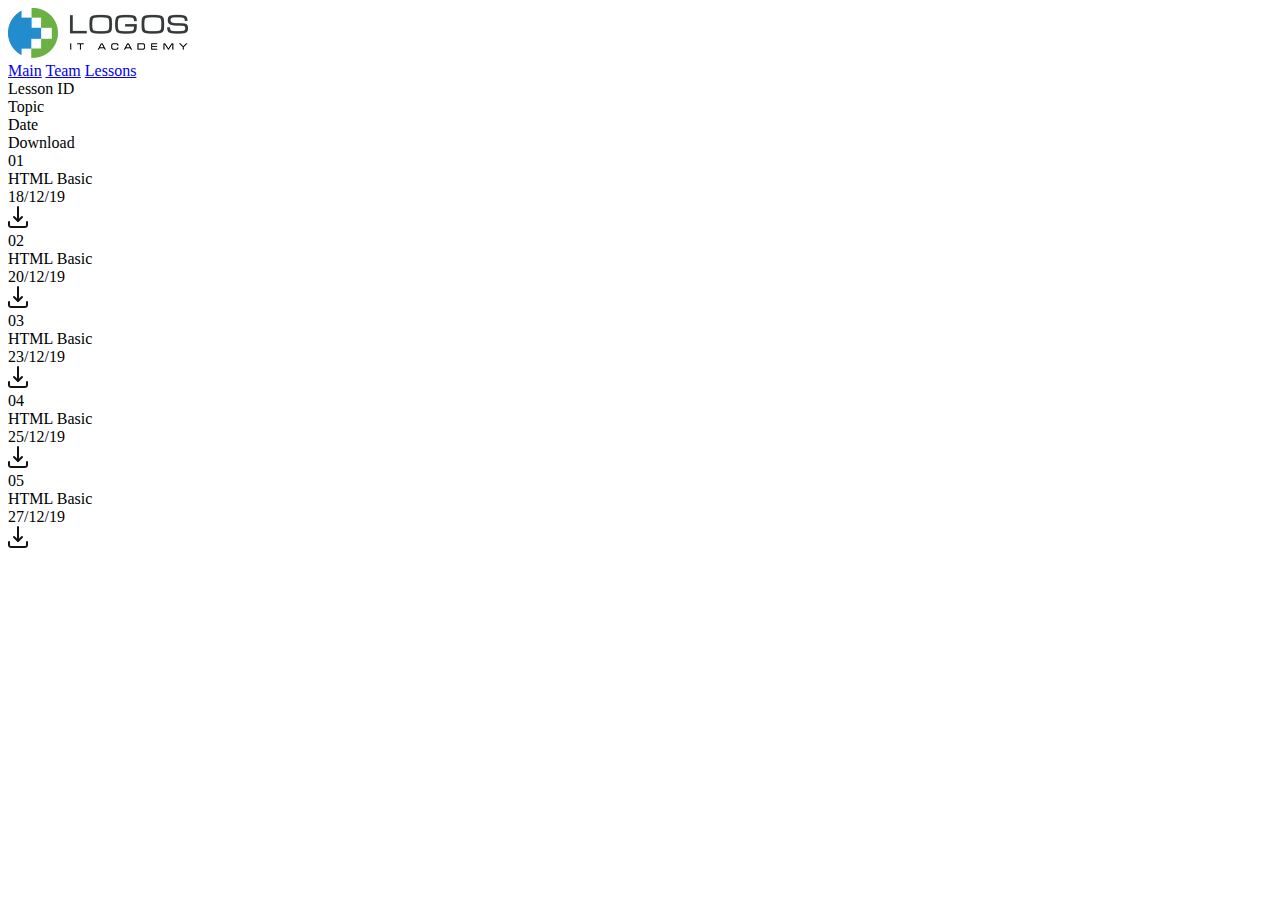
==== lessons.html @ 8e93996f "Add files via upload" ====
<!DOCTYPE html>
<html lang="en">

<head>
    <meta charset="UTF-8">
    <meta name="viewport" content="width=device-width, initial-scale=1.0">
    <title>Document</title>
    <link rel="stylesheet" href="./styles/extensions/fontawesome-free-5.14.0-web/css/all.css">
    <link rel="stylesheet" href="./styles/main.css">
</head>

<body>
    <!--lessons-->
    <div class="container">
        <div class="header">
            <div class="logo">
                <a href="#" class="logo"><img src="./img/Logo.png"></a>
            </div>
            <div class="menu">
                <a href="index.html" class="menu-link">Main</a>
                <a href="team.html" class="menu-link">Team</a>
                <a href="lessons.html" class="menu-link menu-active">Lessons</a>
            </div>
        </div>
        <main class="wrapper-lessons">
            <section class="lessons-header">
                <div class="header-line">Lesson ID</div>
                <div class="header-line">Topic</div>
                <div class="header-line">Date</div>
                <div class="header-line">Download</div>
            </section>
            <section class="lessons-table">
                <div class="table-line">01</div>
                <div class="table-line">HTML Basic</div>
                <div class="table-line">18/12/19</div>
                <div class="table-line">
                    <a href="#" class="table-line"><img src="./img/download.svg"></a>
                </div>
            </section>
            <section class="lessons-table">
                <div class="table-line">02</div>
                <div class="table-line">HTML Basic</div>
                <div class="table-line">20/12/19</div>
                <div class="table-line">
                    <a href="#" class="table-line"><img src="./img/download.svg"></a>
                </div>
            </section>
            <section class="lessons-table">
                <div class="table-line">03</div>
                <div class="table-line">HTML Basic</div>
                <div class="table-line">23/12/19</div>
                <div class="table-line">
                    <a href="#" class="table-line"><img src="./img/download.svg"></a>
                </div>
            </section>
            <section class="lessons-table">
                <div class="table-line">04</div>
                <div class="table-line">HTML Basic</div>
                <div class="table-line">25/12/19</div>
                <div class="table-line">
                    <a href="#" class="table-line"><img src="./img/download.svg"></a>
                </div>
            </section>
            <section class="lessons-table">
                <div class="table-line">05</div>
                <div class="table-line">HTML Basic</div>
                <div class="table-line">27/12/19</div>
                <div class="table-line">
                    <a href="#" class="table-line"><img src="./img/download.svg"></a>
                </div>
            </section>
        </main>
    </div>
</body>

</html>
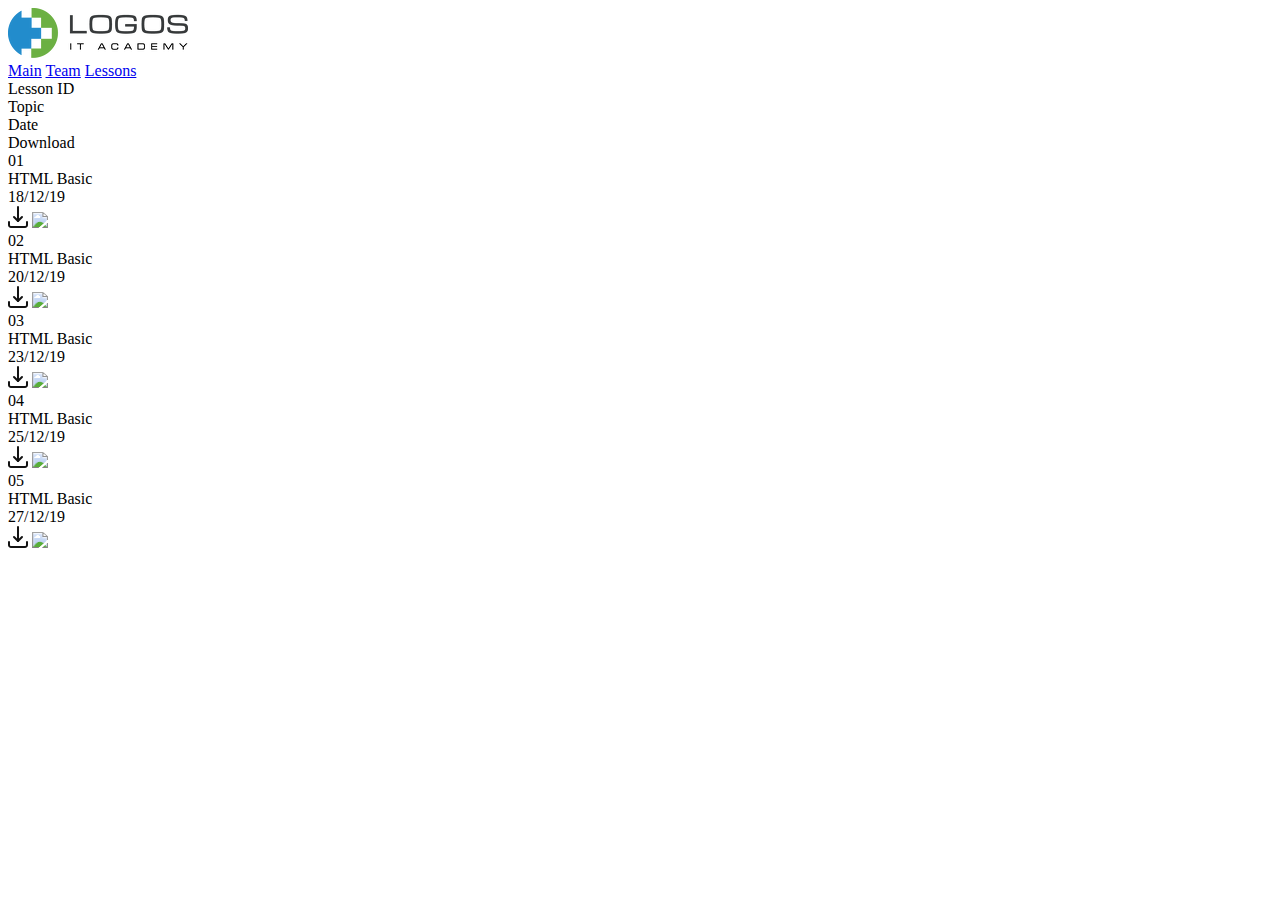
==== commit 2d584b2a: "Add files via upload" ====
--- a/lessons.html
+++ b/lessons.html
@@ -34,7 +34,10 @@
                 <div class="table-line">HTML Basic</div>
                 <div class="table-line">18/12/19</div>
                 <div class="table-line">
-                    <a href="#" class="table-line"><img src="./img/download.svg"></a>
+                    <div class="item">
+                        <img class="first" src="./img/download.svg ">
+                        <img class="second" src="./img/download-white.svg ">
+                    </div>
                 </div>
             </section>
             <section class="lessons-table">
@@ -42,7 +45,10 @@
                 <div class="table-line">HTML Basic</div>
                 <div class="table-line">20/12/19</div>
                 <div class="table-line">
-                    <a href="#" class="table-line"><img src="./img/download.svg"></a>
+                    <div class="item">
+                        <img class="first" src="./img/download.svg ">
+                        <img class="second" src="./img/download-white.svg ">
+                    </div>
                 </div>
             </section>
             <section class="lessons-table">
@@ -50,7 +56,10 @@
                 <div class="table-line">HTML Basic</div>
                 <div class="table-line">23/12/19</div>
                 <div class="table-line">
-                    <a href="#" class="table-line"><img src="./img/download.svg"></a>
+                    <div class="item">
+                        <img class="first" src="./img/download.svg ">
+                        <img class="second" src="./img/download-white.svg ">
+                    </div>
                 </div>
             </section>
             <section class="lessons-table">
@@ -58,7 +67,10 @@
                 <div class="table-line">HTML Basic</div>
                 <div class="table-line">25/12/19</div>
                 <div class="table-line">
-                    <a href="#" class="table-line"><img src="./img/download.svg"></a>
+                    <div class="item">
+                        <img class="first" src="./img/download.svg ">
+                        <img class="second" src="./img/download-white.svg ">
+                    </div>
                 </div>
             </section>
             <section class="lessons-table">
@@ -66,7 +78,10 @@
                 <div class="table-line">HTML Basic</div>
                 <div class="table-line">27/12/19</div>
                 <div class="table-line">
-                    <a href="#" class="table-line"><img src="./img/download.svg"></a>
+                    <div class="item">
+                        <img class="first" src="./img/download.svg ">
+                        <img class="second" src="./img/download-white.svg ">
+                    </div>
                 </div>
             </section>
         </main>
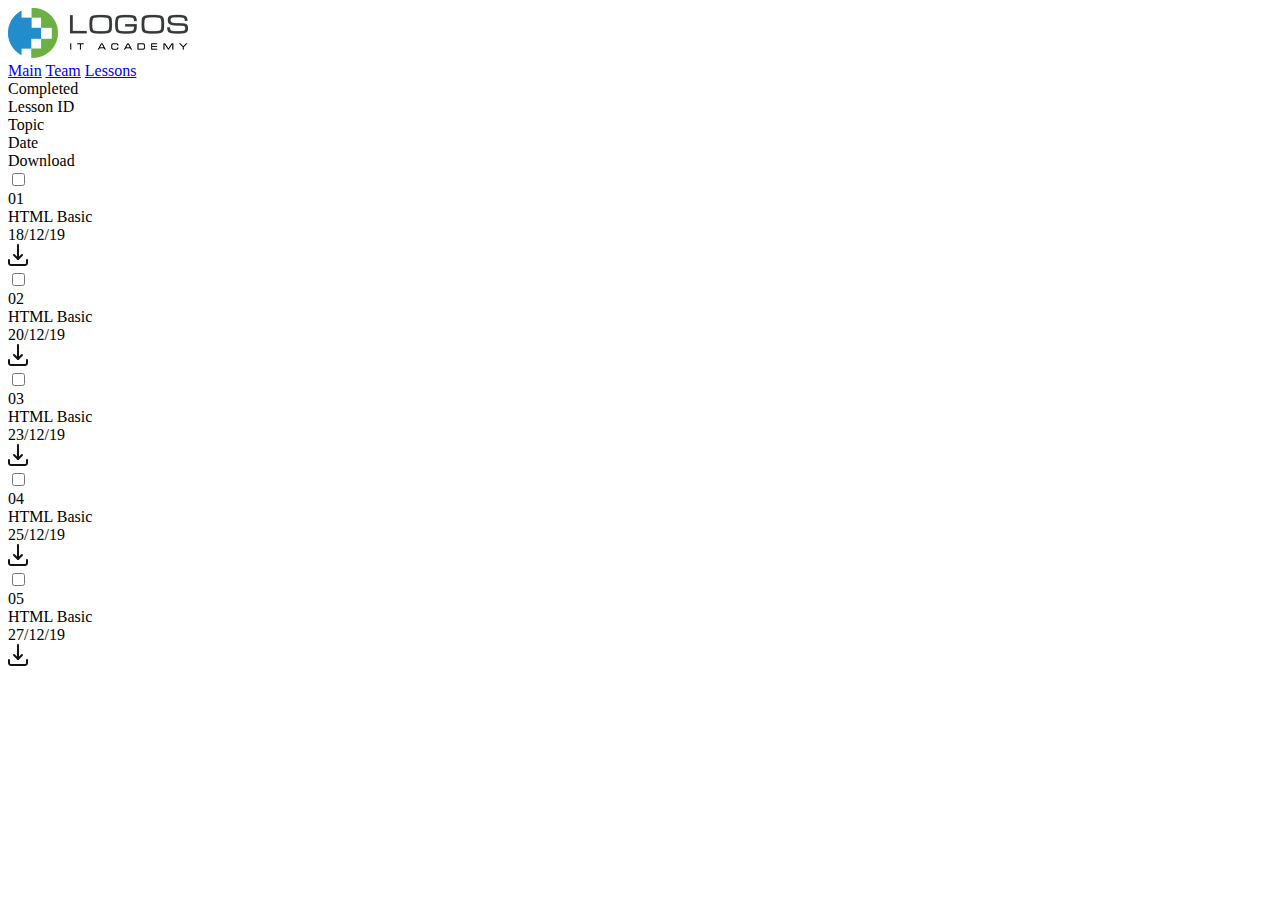
==== commit 2a3164ab: "Add files via upload" ====
--- a/lessons.html
+++ b/lessons.html
@@ -24,12 +24,18 @@
         </div>
         <main class="wrapper-lessons">
             <section class="lessons-header">
+                <div class="header-line">Completed</div>
                 <div class="header-line">Lesson ID</div>
                 <div class="header-line">Topic</div>
                 <div class="header-line">Date</div>
                 <div class="header-line">Download</div>
             </section>
             <section class="lessons-table">
+                <div class="table-line">
+                    <form class="check">
+                        <input type="checkbox">
+                    </form>
+                </div>
                 <div class="table-line">01</div>
                 <div class="table-line">HTML Basic</div>
                 <div class="table-line">18/12/19</div>
@@ -41,6 +47,11 @@
                 </div>
             </section>
             <section class="lessons-table">
+                <div class="table-line">
+                    <form class="check">
+                        <input type="checkbox">
+                    </form>
+                </div>
                 <div class="table-line">02</div>
                 <div class="table-line">HTML Basic</div>
                 <div class="table-line">20/12/19</div>
@@ -52,6 +63,11 @@
                 </div>
             </section>
             <section class="lessons-table">
+                <div class="table-line">
+                    <form class="check">
+                        <input type="checkbox">
+                    </form>
+                </div>
                 <div class="table-line">03</div>
                 <div class="table-line">HTML Basic</div>
                 <div class="table-line">23/12/19</div>
@@ -63,6 +79,11 @@
                 </div>
             </section>
             <section class="lessons-table">
+                <div class="table-line">
+                    <form class="check">
+                        <input type="checkbox">
+                    </form>
+                </div>
                 <div class="table-line">04</div>
                 <div class="table-line">HTML Basic</div>
                 <div class="table-line">25/12/19</div>
@@ -74,6 +95,11 @@
                 </div>
             </section>
             <section class="lessons-table">
+                <div class="table-line">
+                    <form class="check">
+                        <input type="checkbox">
+                    </form>
+                </div>
                 <div class="table-line">05</div>
                 <div class="table-line">HTML Basic</div>
                 <div class="table-line">27/12/19</div>
